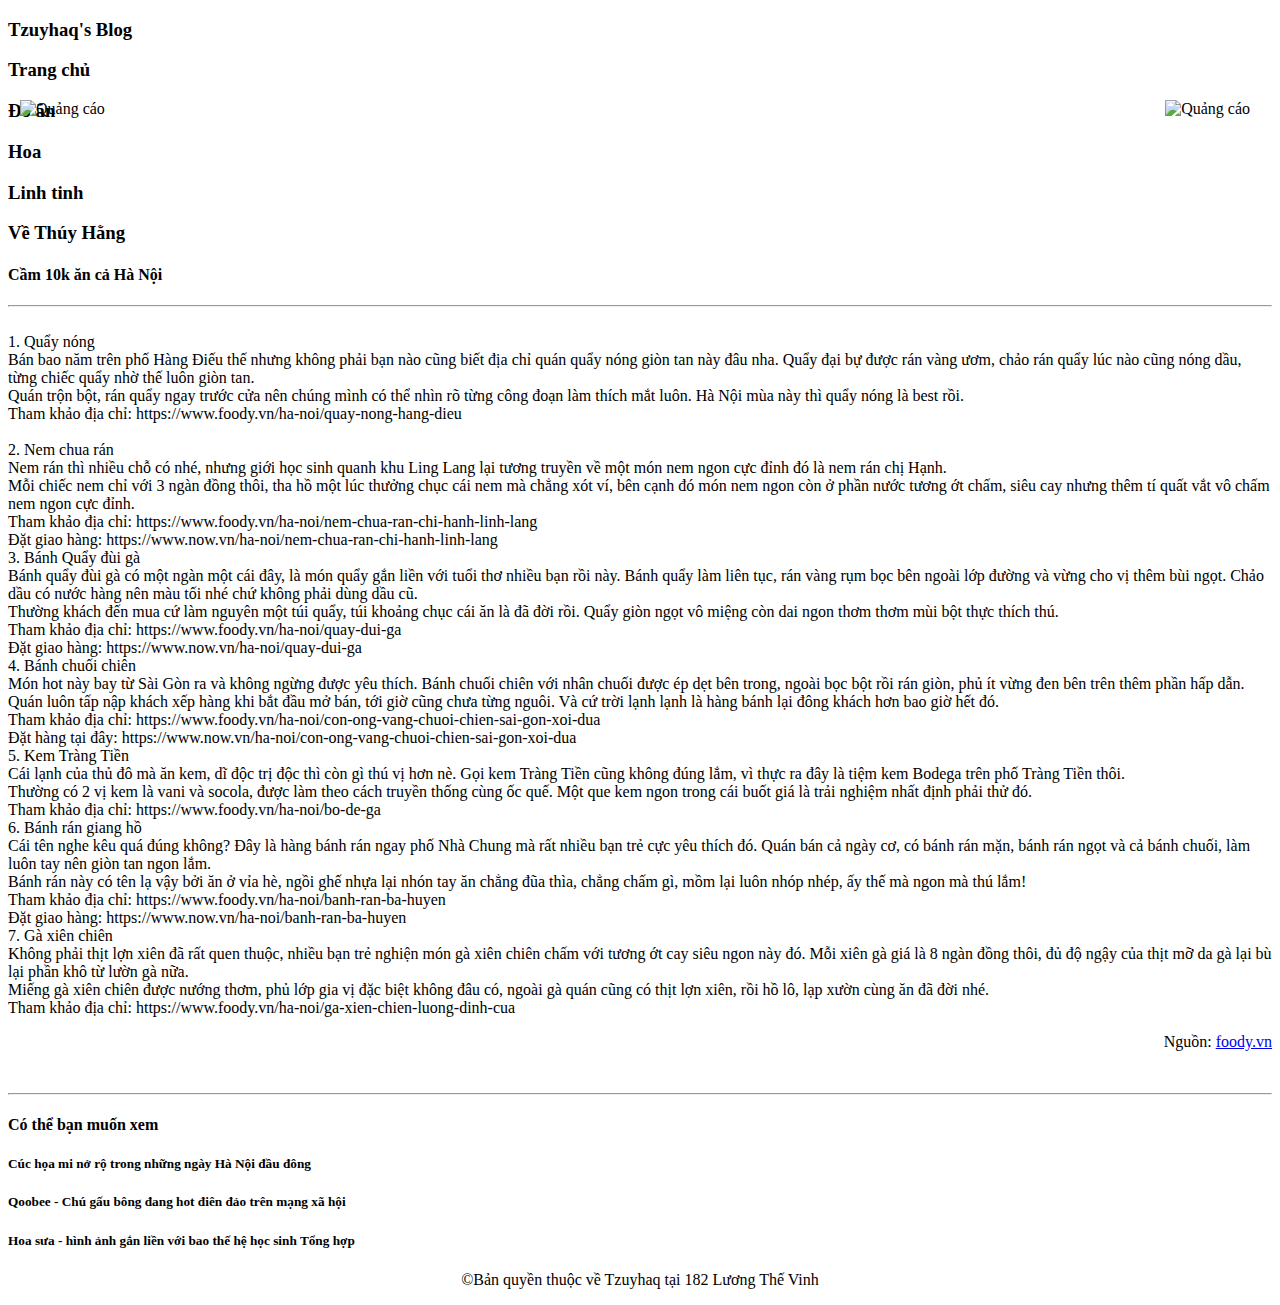
==== 10k.html @ 2102fdf3 "Add files via upload" ====
<!--
	This content is created for educational purpose and absolutely non-commercial.	
	This website may use some other contents from other websites to illustrate and practice making website with HTML, CSS, and Javascript, but the usage for education is allowed.
	Please let the author noticed if there were any issue with copyrighted content.
-->
<!DOCTYPE html>
<html>
<head>
	<title> Tzuyhaq's Blog </title>
	<link rel="stylesheet" href="css/tzuyhaq.css" />
	<meta charset="utf-8">
</head>
<body>
	<div class="header" style="background-image:url('img/moon.png')">
		<div class="logo">
			<h3 class="blog_name" onclick="window.location='tzuyhaq.html'"> 
				Tzuyhaq's Blog </h3>
		</div>
		<div class = "nav">
				<h3 onclick="window.location='tzuyhaq.html'"" class="nav_item"> Trang chủ </h3>
				<h3 onclick="window.location='food.html'"" class="nav_item"> Đồ ăn </h3>
				<h3 onclick="window.location='flower.html'"" class="nav_item"> Hoa </h3>
				<h3 onclick="window.location='stuff.html'"" class="nav_item"> Linh tinh </h3>
				<h3 class="nav_item" onclick="window.location='vethuyhang.html'"> Về Thúy Hằng </h3>
		</div>
		<div id="quangcao" style="position: absolute; left: 20px; top: 100px">
			<img src="img/quangcao.jpg" height=600 width=160 alt="Quảng cáo" />
		</div>
		<div id="quangcao2" style="position: absolute; right: 30px; top: 100px">
			<img src="img/quangcao2.png" height=600 width=128 alt="Quảng cáo" />
		</div>
	</div>
	<div class="posts">
		<h4 class="post_title center"> Cầm 10k ăn cả Hà Nội </h4> <hr/> <br>
		<div class="post_content">
			1. Quẩy nóng <br>
Bán bao năm trên phố Hàng Điếu thế nhưng không phải bạn nào cũng biết địa chỉ quán quẩy nóng giòn tan này đâu nha. Quẩy đại bự được rán vàng ươm, chảo rán quẩy lúc nào cũng nóng dầu, từng chiếc quẩy nhờ thế luôn giòn tan.<br>
Quán trộn bột, rán quẩy ngay trước cửa nên chúng mình có thể nhìn rõ từng công đoạn làm thích mắt luôn. Hà Nội mùa này thì quẩy nóng là best rồi.<br>
Tham khảo địa chỉ: https://www.foody.vn/ha-noi/quay-nong-hang-dieu<br><br>
2. Nem chua rán<br>

Nem rán thì nhiều chỗ có nhé, nhưng giới học sinh quanh khu Ling Lang lại tương truyền về một món nem ngon cực đỉnh đó là nem rán chị Hạnh.<br>
Mỗi chiếc nem chỉ với 3 ngàn đồng thôi, tha hồ một lúc thưởng chục cái nem mà chẳng xót ví, bên cạnh đó món nem ngon còn ở phần nước tương ớt chấm, siêu cay nhưng thêm tí quất vắt vô chấm nem ngon cực đỉnh.<br>
Tham khảo địa chỉ: https://www.foody.vn/ha-noi/nem-chua-ran-chi-hanh-linh-lang<br>

Đặt giao hàng: https://www.now.vn/ha-noi/nem-chua-ran-chi-hanh-linh-lang<br>

3. Bánh Quẩy đùi gà<br>

Bánh quẩy đùi gà có một ngàn một cái đây, là món quẩy gắn liền với tuổi thơ nhiều bạn rồi này. Bánh quẩy làm liên tục, rán vàng rụm bọc bên ngoài lớp đường và vừng cho vị thêm bùi ngọt. Chảo dầu có nước hàng nên màu tối nhé chứ không phải dùng dầu cũ.<br>



Thường khách đến mua cứ làm nguyên một túi quẩy, túi khoảng chục cái ăn là đã đời rồi. Quẩy giòn ngọt vô miệng còn dai ngon thơm thơm mùi bột thực thích thú.<br>



Tham khảo địa chỉ: https://www.foody.vn/ha-noi/quay-dui-ga
<br>
Đặt giao hàng: https://www.now.vn/ha-noi/quay-dui-ga
<br>
4. Bánh chuối chiên
<br>
Món hot này bay từ Sài Gòn ra và không ngừng được yêu thích. Bánh chuối chiên với nhân chuối được ép dẹt bên trong, ngoài bọc bột rồi rán giòn, phủ ít vừng đen bên trên thêm phần hấp dẫn.
<br>


Quán luôn tấp nập khách xếp hàng khi bắt đầu mở bán, tới giờ cũng chưa từng nguôi. Và cứ trời lạnh lạnh là hàng bánh lại đông khách hơn bao giờ hết đó.
<br>


Tham khảo địa chỉ: https://www.foody.vn/ha-noi/con-ong-vang-chuoi-chien-sai-gon-xoi-dua
<br>
Đặt hàng tại đây: https://www.now.vn/ha-noi/con-ong-vang-chuoi-chien-sai-gon-xoi-dua
<br>
 

5. Kem Tràng Tiền
<br>
Cái lạnh của thủ đô mà ăn kem, dĩ độc trị độc thì còn gì thú vị hơn nè. Gọi kem Tràng Tiền cũng không đúng lắm, vì thực ra đây là tiệm kem Bodega trên phố Tràng Tiền thôi.<br>
Thường có 2 vị kem là vani và socola, được làm theo cách truyền thống cùng ốc quế. Một que kem ngon trong cái buốt giá là trải nghiệm nhất định phải thử đó.<br>
Tham khảo địa chỉ: https://www.foody.vn/ha-noi/bo-de-ga
<br>
 

6. Bánh rán giang hồ
<br>
Cái tên nghe kêu quá đúng không? Đây là hàng bánh rán ngay phố Nhà Chung mà rất nhiều bạn trẻ cực yêu thích đó. Quán bán cả ngày cơ, có bánh rán mặn, bánh rán ngọt và cả bánh chuối, làm luôn tay nên giòn tan ngon lắm.
<br>

Bánh rán này có tên lạ vậy bởi ăn ở vỉa hè, ngồi ghế nhựa lại nhón tay ăn chẳng đũa thìa, chẳng chấm gì, mồm lại luôn nhóp nhép, ấy thế mà ngon mà thú lắm!
<br>

Tham khảo địa chỉ: https://www.foody.vn/ha-noi/banh-ran-ba-huyen
<br>
Đặt giao hàng: https://www.now.vn/ha-noi/banh-ran-ba-huyen
<br>
7. Gà xiên chiên<br>
Không phải thịt lợn xiên đã rất quen thuộc, nhiều bạn trẻ nghiện món gà xiên chiên chấm với tương ớt cay siêu ngon này đó. Mỗi xiên gà giá là 8 ngàn đồng thôi, đủ độ ngậy của thịt mỡ da gà lại bù lại phần khô từ lườn gà nữa. <br>
Miếng gà xiên chiên được nướng thơm, phủ lớp gia vị đặc biệt không đâu có, ngoài gà quán cũng có thịt lợn xiên, rồi hồ lô, lạp xườn cùng ăn đã đời nhé.<br>
Tham khảo địa chỉ: https://www.foody.vn/ha-noi/ga-xien-chien-luong-dinh-cua<br>
<p align="right">Nguồn: <a href="foody.vn">foody.vn </a> </p>
		</div>

	</div>
	<div class="posts suggestions">
		<br> 
		<hr />
		<h4 class="suggestions"> Có thể bạn muốn xem </h4>

		<h5 class="post_title" onclick="window.location='cuchoami.html'"> Cúc họa mi nở rộ trong những ngày Hà Nội đầu đông <h5> 
		<h5 class="post_title" onclick="window.location='qoobee.html'"> Qoobee - Chú gấu bông đang hot điên đảo trên mạng xã hội <h5>
		<h5 class="post_title" onclick="window.location='hoasua.html'"> Hoa sưa - hình ảnh gắn liền với bao thế hệ học sinh Tổng hợp <h5>
	</div>
	<div class="footer">
		<p align="center" class="copyright_message"> &copyBản quyền thuộc về Tzuyhaq tại 182 Lương Thế Vinh </p>
	</div>
</body>
</html>
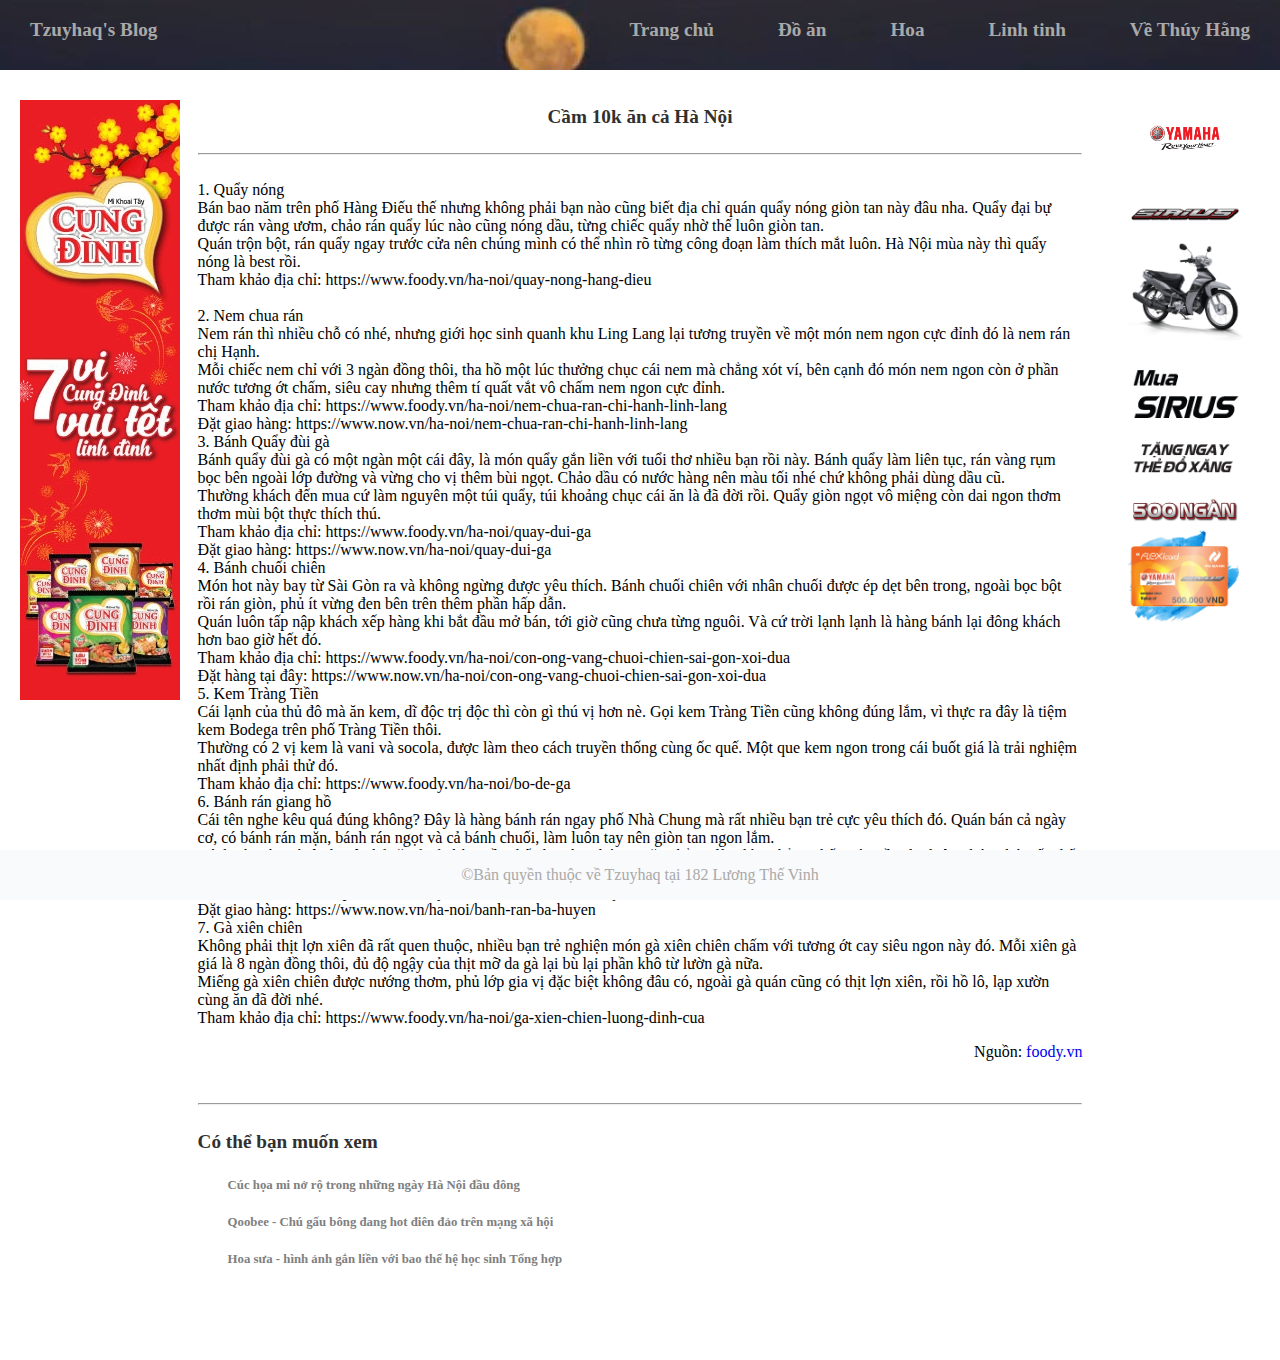
==== commit 729efa16: "put all files in one folder" ====
--- a/10k.html
+++ b/10k.html
@@ -7,11 +7,11 @@
 <html>
 <head>
 	<title> Tzuyhaq's Blog </title>
-	<link rel="stylesheet" href="css/tzuyhaq.css" />
+	<link rel="stylesheet" href="tzuyhaq.css" />
 	<meta charset="utf-8">
 </head>
 <body>
-	<div class="header" style="background-image:url('img/moon.png')">
+	<div class="header" style="background-image:url('moon.png')">
 		<div class="logo">
 			<h3 class="blog_name" onclick="window.location='tzuyhaq.html'"> 
 				Tzuyhaq's Blog </h3>
@@ -24,10 +24,10 @@
 				<h3 class="nav_item" onclick="window.location='vethuyhang.html'"> Về Thúy Hằng </h3>
 		</div>
 		<div id="quangcao" style="position: absolute; left: 20px; top: 100px">
-			<img src="img/quangcao.jpg" height=600 width=160 alt="Quảng cáo" />
+			<img src="quangcao.jpg" height=600 width=160 alt="Quảng cáo" />
 		</div>
 		<div id="quangcao2" style="position: absolute; right: 30px; top: 100px">
-			<img src="img/quangcao2.png" height=600 width=128 alt="Quảng cáo" />
+			<img src="quangcao2.png" height=600 width=128 alt="Quảng cáo" />
 		</div>
 	</div>
 	<div class="posts">
--- a/tzuyhaq.css
+++ b/tzuyhaq.css
@@ -0,0 +1,108 @@
+div.header{
+	position: absolute;
+	top: 0;
+	left: 0;
+	width: 100%;
+	height: 70px;
+	background-color: rgb(249, 250, 252);
+}
+div.logo{
+	width: 250px;
+	float: left;
+}
+div.nav{
+	float: right;
+}
+h3.nav_item, h3.blog_name, h3.suggestions{
+	font-size: 1.2em;
+	font-weight: 700;
+	/*font-family: "Courier New" Verdana;*/
+	color: darkgray;
+	text-decoration: none;
+	margin-left: 30px;
+	margin-right: 30px;
+	display: inline-block;
+}
+h3.nav_item:hover, h3.blog_name:hover{
+	color: gray;
+	transition: ease 0.3s;
+}
+a{
+	text-decoration: none;
+}
+div.footer{
+	height: 50px;
+	left: 0;
+	width: 100%;
+	background-color: rgb(249, 250, 252);
+	position: fixed;
+	bottom: 0;
+}
+p.copyright_message{
+	color: darkgray;
+	font-size: 1em;
+}
+p.copyright_message:hover{
+	color: gray;
+	transition: ease 0.3s;
+}
+div.posts{
+	width: 70%;
+	position: relative;
+	margin-left: 15%;
+	/*border: 1px dotted;*/
+	top: 80px;
+}
+div.post{
+	width: 100%;
+	position: relative;
+	/*border-bottom: 1px solid gray;*/
+	height: 150px;
+	margin-bottom: 30px;
+}
+div.post_thumbnail{
+	width: 12vw;
+	float: left;
+}
+div.post_title{
+	margin-left:15vw;
+}
+h4.post_title{
+	font-weight: 700;
+	font: bold;
+	color: #303030;
+	font-size: 1.2em;
+}
+h4.center{
+	text-align: center;
+}
+h4.post_title:hover{
+	color: darkgray;
+	transition: ease 0.3s;
+}
+div.post_content{
+	/*position: relative;
+	left: 5%;
+	border: 1px dotted;
+	width: 95%;*/
+}
+div.suggestions{
+	padding-bottom: 70px;
+}
+h4.suggestions{
+	font-weight: 700;
+	font: bold;
+	color: #303030;
+	font-size: 1.2em;
+}
+h5.post_title{
+	font-weight: 700;
+	font: bold;
+	color: gray;
+	font-size: 0.8em;
+	margin-left: 30px;
+}
+h5.post_title:hover{
+	color: darkgray;
+	transition: ease 0.3s;
+}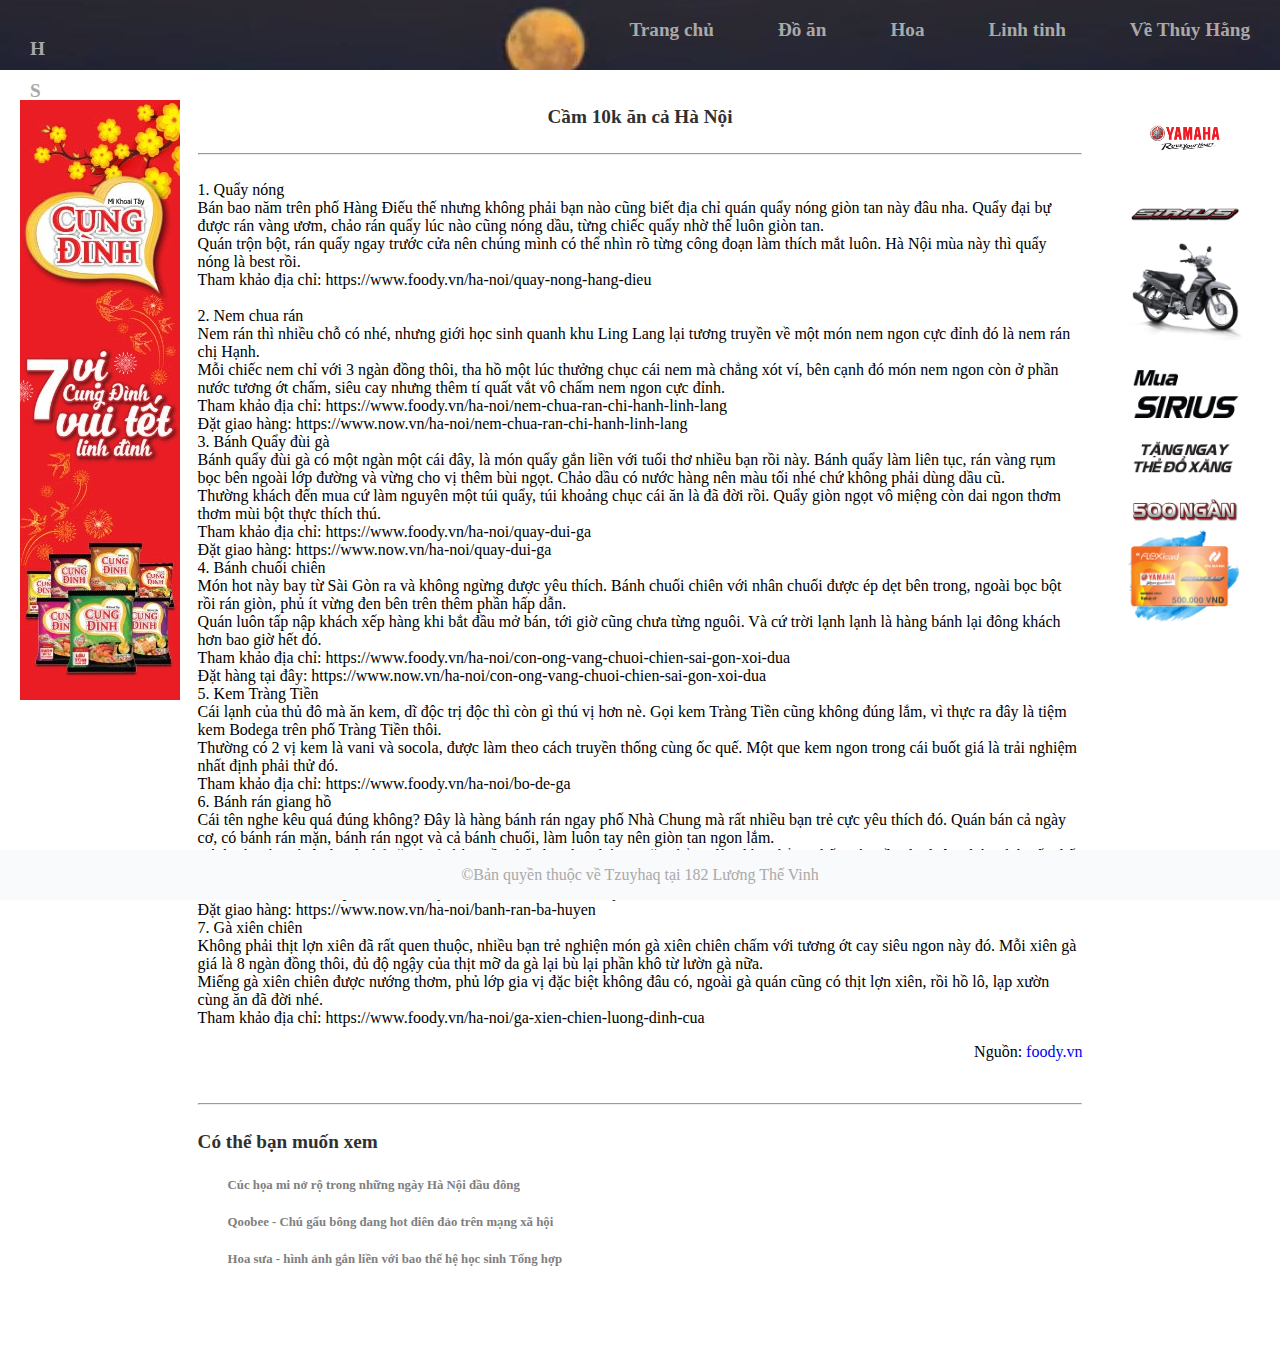
==== commit b0893545: "Update 10k.html" ====
--- a/10k.html
+++ b/10k.html
@@ -6,7 +6,7 @@
 <!DOCTYPE html>
 <html>
 <head>
-	<title> Tzuyhaq's Blog </title>
+	<title> HSGS Blog </title>
 	<link rel="stylesheet" href="tzuyhaq.css" />
 	<meta charset="utf-8">
 </head>
@@ -14,7 +14,7 @@
 	<div class="header" style="background-image:url('moon.png')">
 		<div class="logo">
 			<h3 class="blog_name" onclick="window.location='tzuyhaq.html'"> 
-				Tzuyhaq's Blog </h3>
+				<p color="highlight">H</p> <p color="white">S</p> <p color="highlight>G</p> <p color="white">S</p> Blog </h3>
 		</div>
 		<div class = "nav">
 				<h3 onclick="window.location='tzuyhaq.html'"" class="nav_item"> Trang chủ </h3>
@@ -116,4 +116,4 @@
 		<p align="center" class="copyright_message"> &copyBản quyền thuộc về Tzuyhaq tại 182 Lương Thế Vinh </p>
 	</div>
 </body>
-</html>+</html>
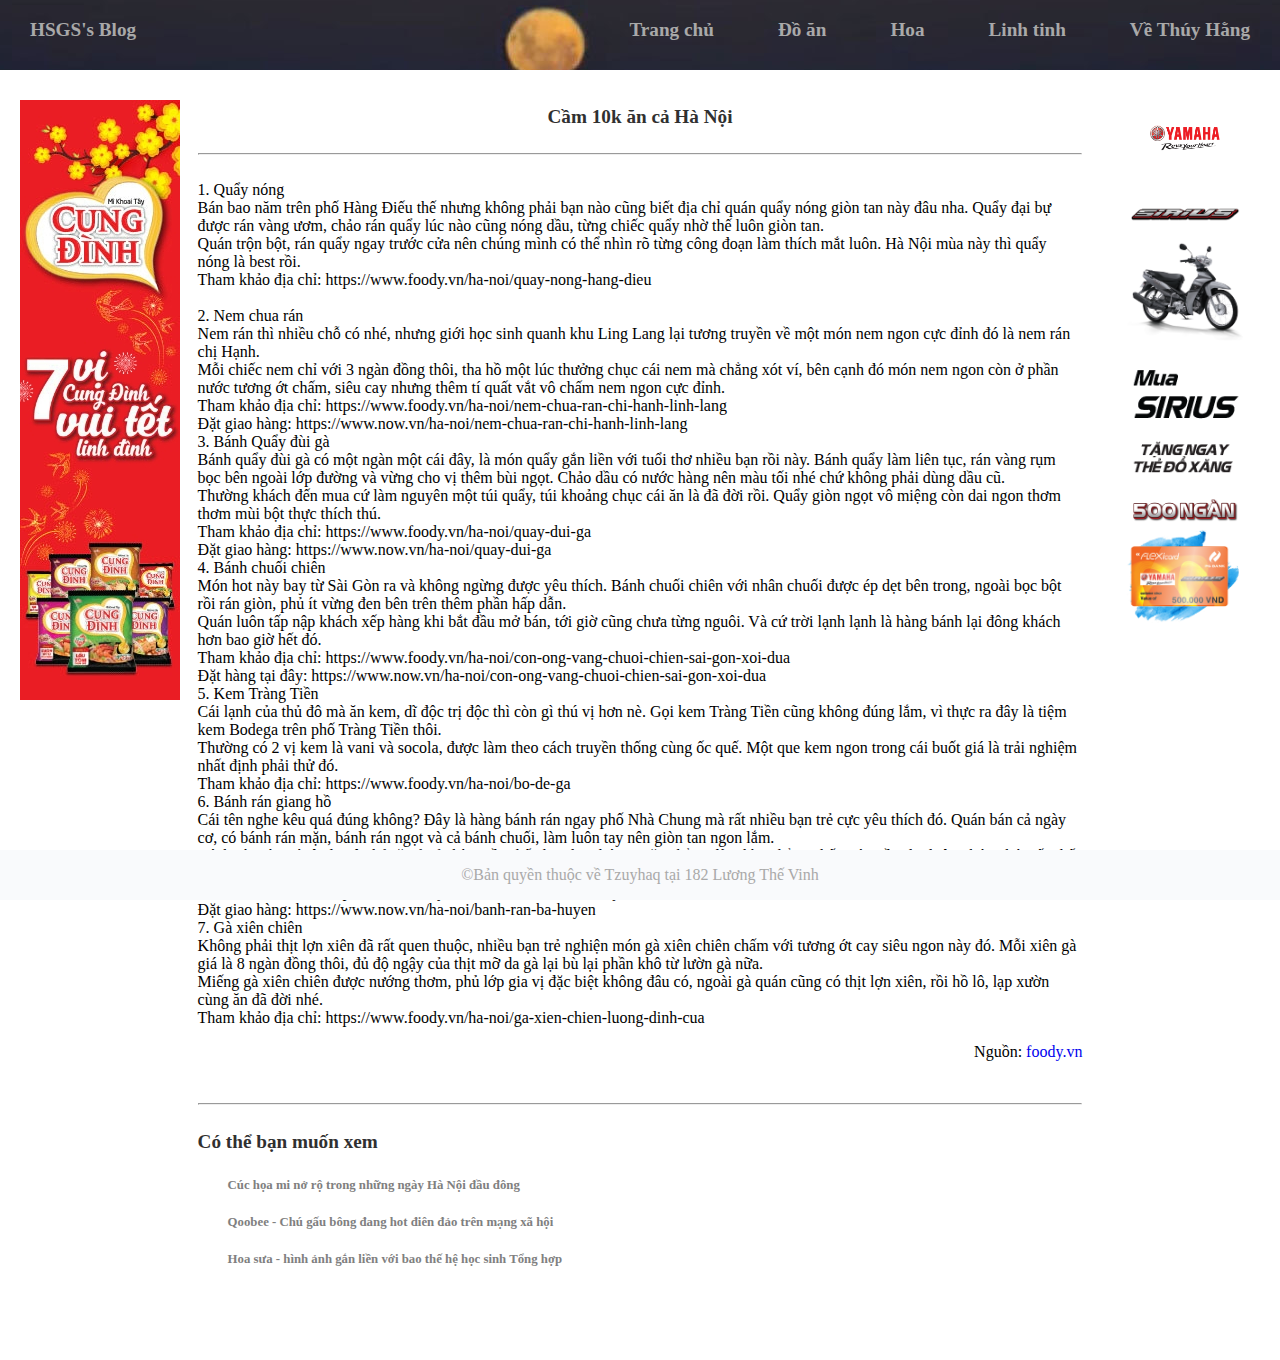
==== commit 36d9477e: "Update 10k.html" ====
--- a/10k.html
+++ b/10k.html
@@ -14,7 +14,7 @@
 	<div class="header" style="background-image:url('moon.png')">
 		<div class="logo">
 			<h3 class="blog_name" onclick="window.location='tzuyhaq.html'"> 
-				<p color="highlight">H</p> <p color="white">S</p> <p color="highlight>G</p> <p color="white">S</p> Blog </h3>
+				HSGS's Blog </h3>
 		</div>
 		<div class = "nav">
 				<h3 onclick="window.location='tzuyhaq.html'"" class="nav_item"> Trang chủ </h3>
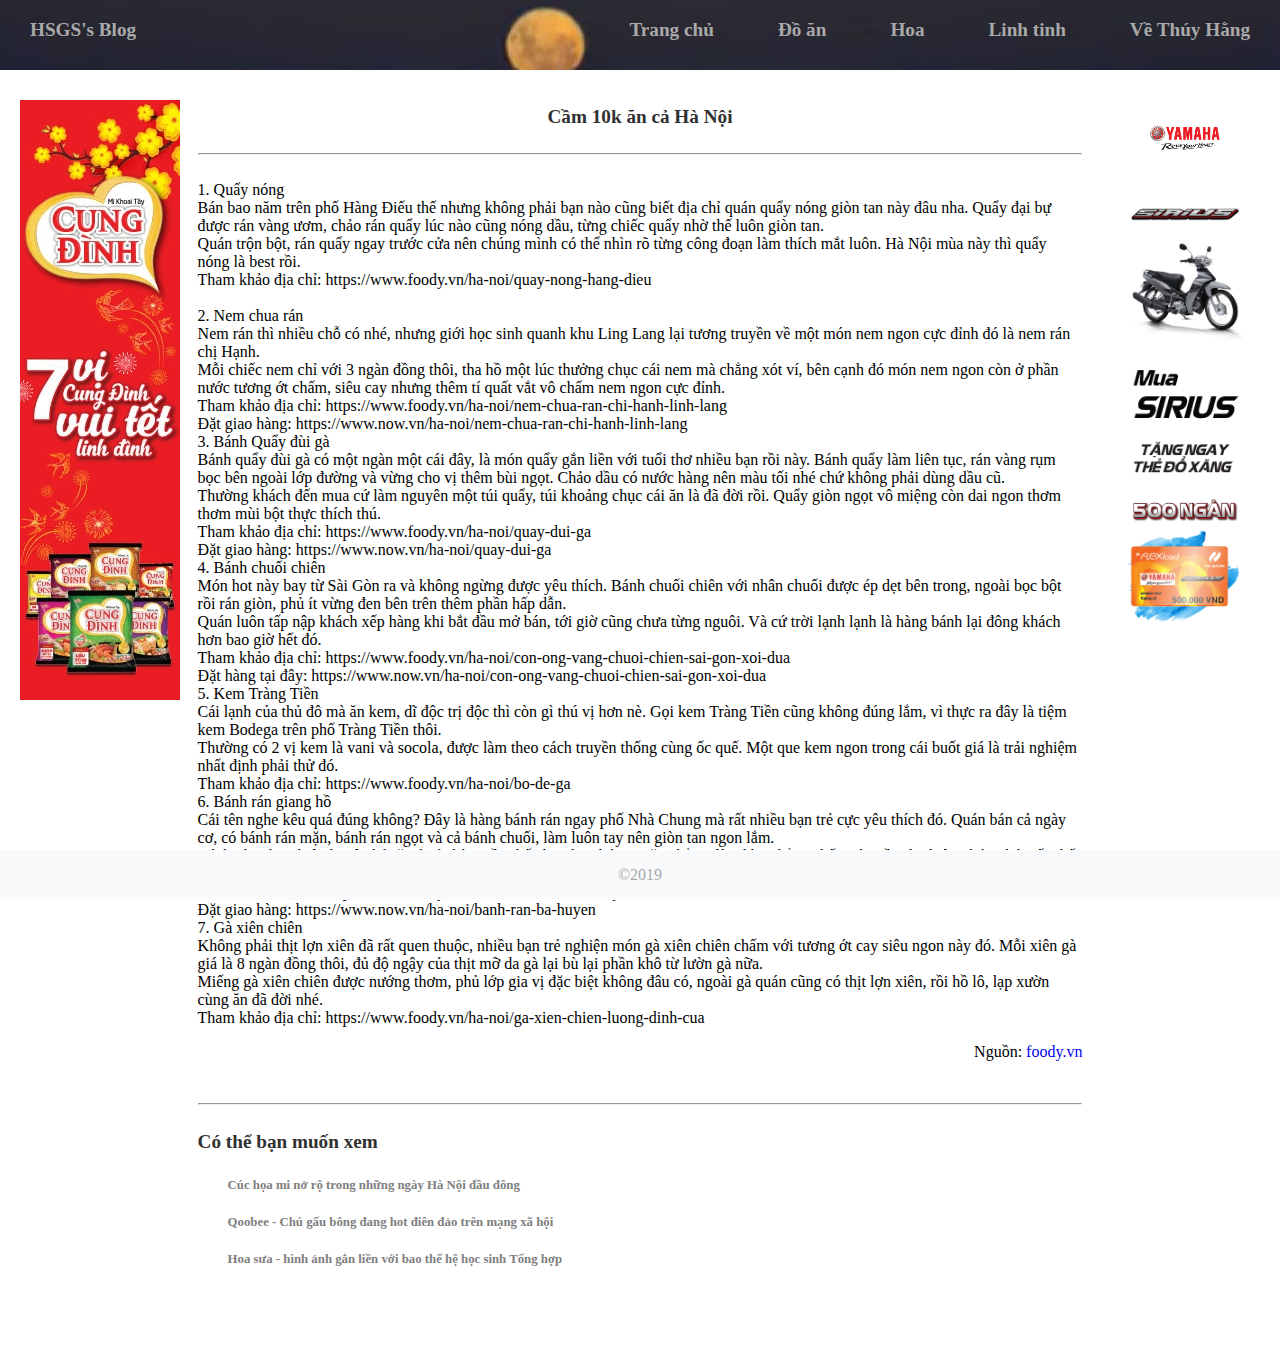
==== commit 97c8f209: "Update 10k.html" ====
--- a/10k.html
+++ b/10k.html
@@ -113,7 +113,7 @@
 		<h5 class="post_title" onclick="window.location='hoasua.html'"> Hoa sưa - hình ảnh gắn liền với bao thế hệ học sinh Tổng hợp <h5>
 	</div>
 	<div class="footer">
-		<p align="center" class="copyright_message"> &copyBản quyền thuộc về Tzuyhaq tại 182 Lương Thế Vinh </p>
+		<p align="center" class="copyright_message"> &copy2019 </p>
 	</div>
 </body>
 </html>
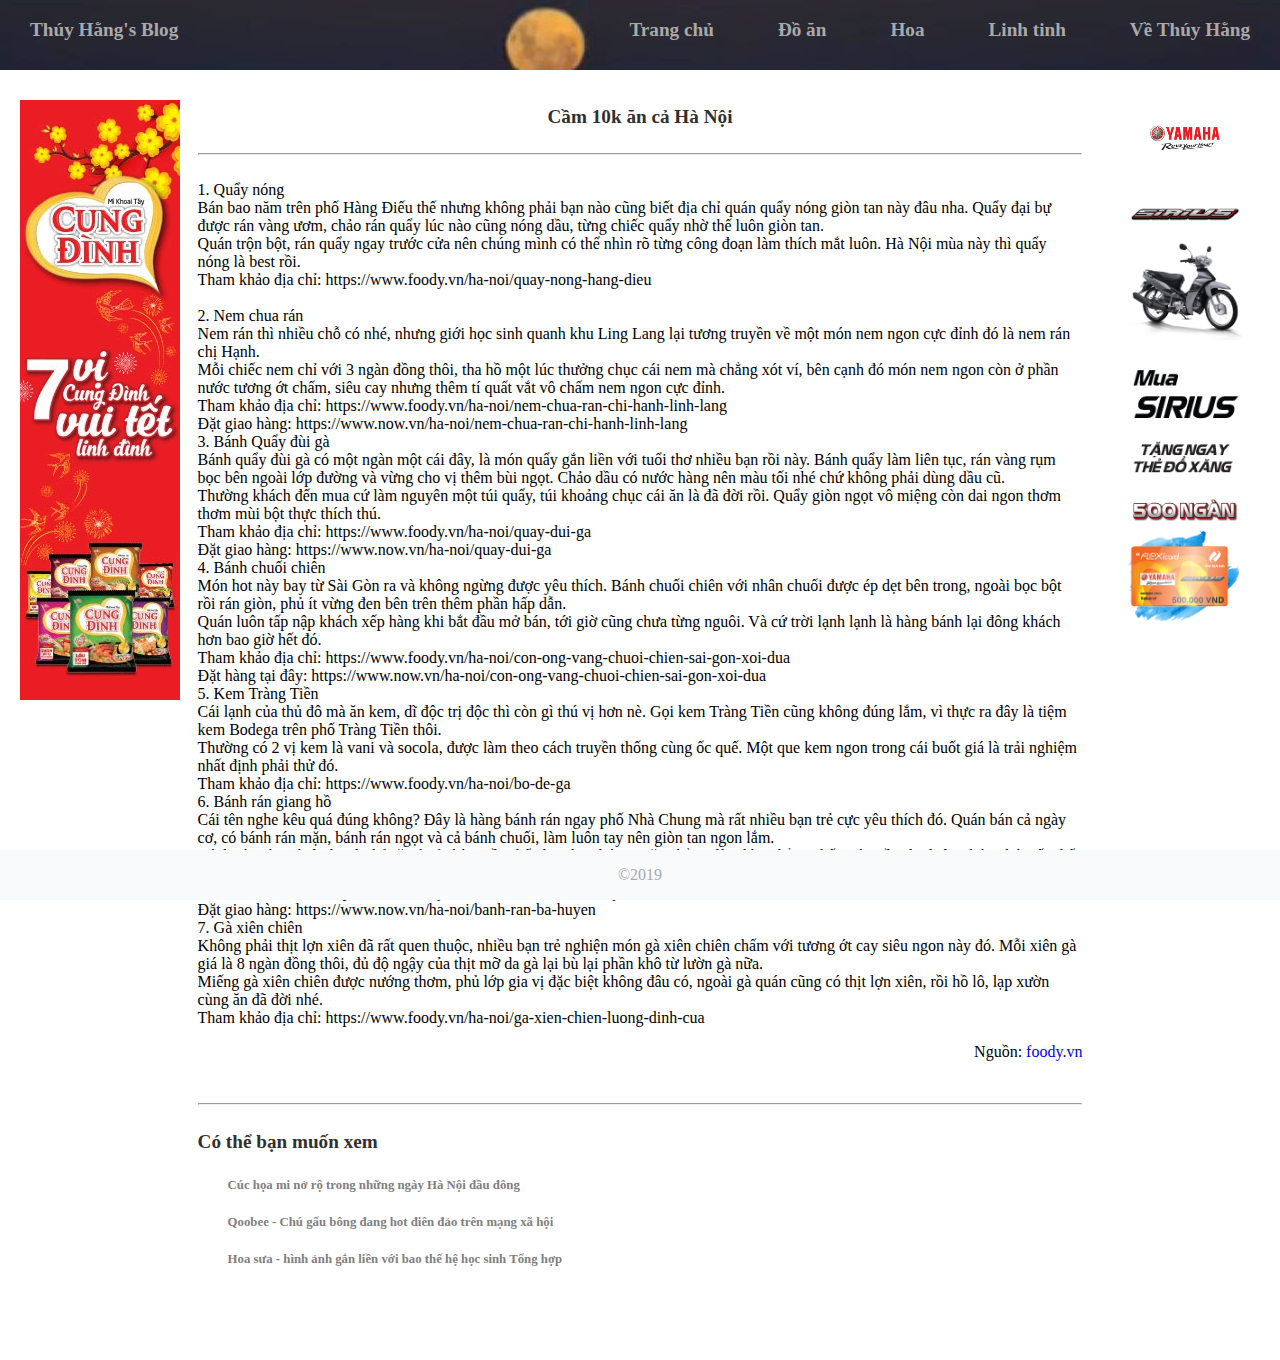
==== commit 0a379771: "Change blog's name" ====
--- a/10k.html
+++ b/10k.html
@@ -6,7 +6,7 @@
 <!DOCTYPE html>
 <html>
 <head>
-	<title> HSGS Blog </title>
+	<title> Thúy Hằng's Blog </title>
 	<link rel="stylesheet" href="tzuyhaq.css" />
 	<meta charset="utf-8">
 </head>
@@ -14,8 +14,9 @@
 	<div class="header" style="background-image:url('moon.png')">
 		<div class="logo">
 			<h3 class="blog_name" onclick="window.location='tzuyhaq.html'"> 
-				HSGS's Blog </h3>
+				Thúy Hằng's Blog </h3>
 		</div>
+
 		<div class = "nav">
 				<h3 onclick="window.location='tzuyhaq.html'"" class="nav_item"> Trang chủ </h3>
 				<h3 onclick="window.location='food.html'"" class="nav_item"> Đồ ăn </h3>
